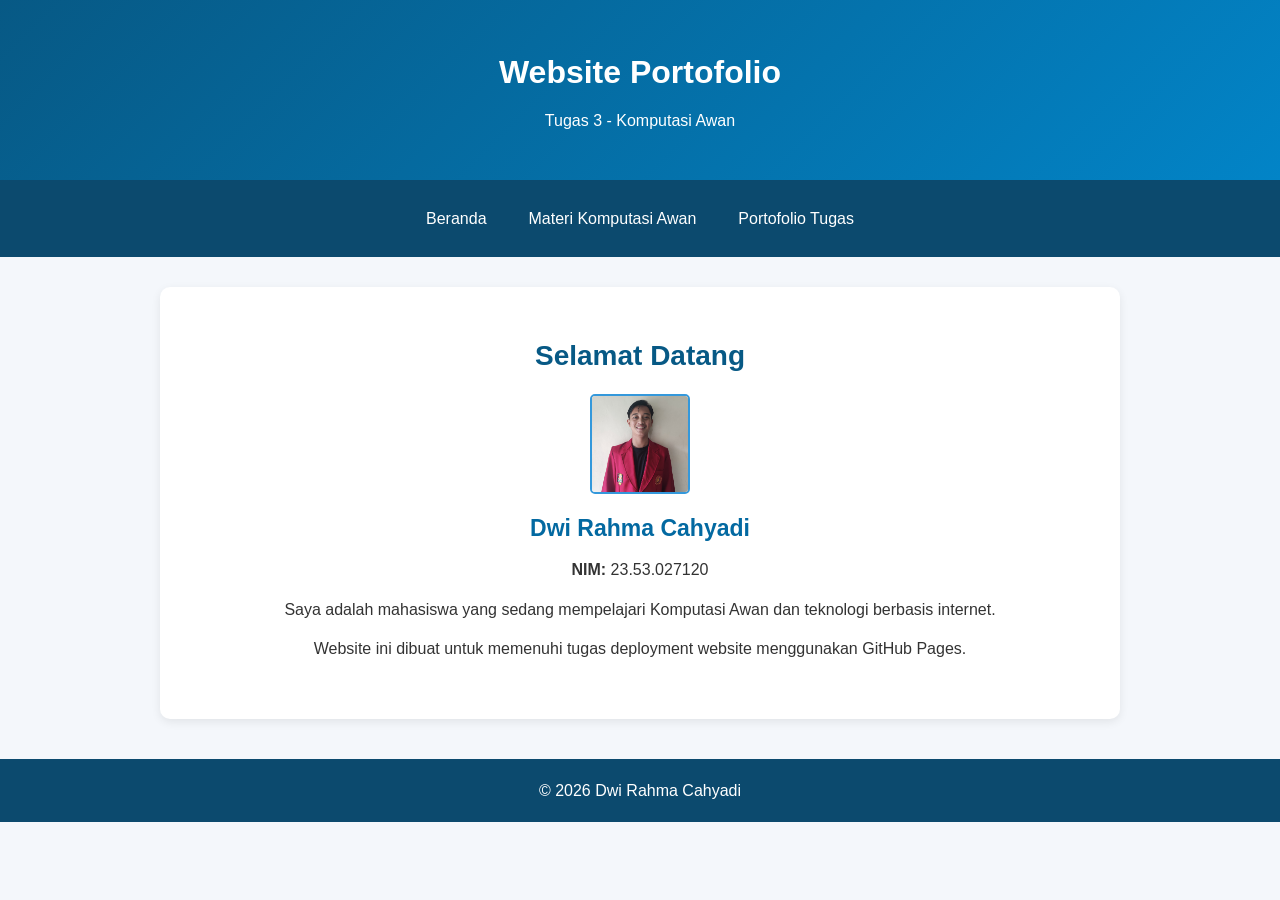
==== index.html @ 14b8032a "Add files via upload" ====
<!DOCTYPE html>
<html lang="id">
<head>
    <meta charset="UTF-8">
    <meta name="viewport" content="width=device-width, initial-scale=1.0">
    <title>Beranda - Website Dwi Rahma Cahyadi</title>
    <link rel="stylesheet" href="assets/css/style.css">
</head>
<body>

    <header>
        <h1>Website Portofolio</h1>
        <p>Tugas 3 - Komputasi Awan</p>
    </header>

    <nav>
        <a href="index.html">Beranda</a>
        <a href="materi.html">Materi Komputasi Awan</a>
        <a href="portofolio.html">Portofolio Tugas</a>
    </nav>

    <main>
        <section class="profil">
            <h2>Selamat Datang</h2>

            <!-- Foto Profil -->
            <img src="assets/images/foto.jpg"
                 alt="Foto Dwi Rahma Cahyadi"
                 class="foto-profil">

            <h3>Dwi Rahma Cahyadi</h3>
            <p><strong>NIM:</strong> 23.53.027120</p>

            <p>
                Saya adalah mahasiswa yang sedang mempelajari
                Komputasi Awan dan teknologi berbasis internet.
            </p>

            <p>
                Website ini dibuat untuk memenuhi tugas deployment
                website menggunakan GitHub Pages.
            </p>
        </section>
    </main>

    <footer>
        <p>&copy; 2026 Dwi Rahma Cahyadi</p>
    </footer>

    <script src="assets/js/menu.js"></script>
</body>
</html>
---- assets/css/style.css ----
/* Pengaturan dasar */
* {
    margin: 0;
    padding: 0;
    box-sizing: border-box;
}

body {
    font-family: Arial, sans-serif;
    background-color: #f4f7fb;
    color: #333;
    line-height: 1.7;
}

/* Bagian header */
header {
    background: linear-gradient(135deg, #075985, #0284c7);
    color: white;
    text-align: center;
    padding: 45px 20px;
}

header h1 {
    font-size: 32px;
    margin-bottom: 8px;
}

header p {
    font-size: 16px;
}

/* Menu navigasi */
nav {
    background-color: #0c4a6e;
    display: flex;
    justify-content: center;
    flex-wrap: wrap;
    gap: 10px;
    padding: 15px;
}

nav a {
    color: white;
    text-decoration: none;
    padding: 10px 16px;
    border-radius: 6px;
    transition: 0.3s;
}

nav a:hover {
    background-color: #0284c7;
}

/* Konten utama */
main {
    max-width: 1000px;
    margin: 30px auto;
    padding: 0 20px;
}

section {
    background-color: white;
    padding: 25px;
    margin-bottom: 20px;
    border-radius: 10px;
    box-shadow: 0 3px 10px rgba(0, 0, 0, 0.08);
}

section h2 {
    color: #075985;
    margin-bottom: 15px;
}

section h3 {
    color: #0369a1;
    margin-top: 15px;
    margin-bottom: 8px;
}

section p {
    margin-bottom: 12px;
}

section ul {
    padding-left: 25px;
}

/* Bagian profil */
.profil {
    text-align: center;
    padding: 45px 25px;
}

.profil h2 {
    font-size: 28px;
}

.profil h3 {
    font-size: 23px;
}

/* Foto profil */
/* Foto Profil Bentuk Kotak */
.profil img.foto-profil {
    width: 100px !important;
    height: 100px !important;
    max-width: 100px;
    object-fit: cover;
    border-radius: 5px;
    border: 2px solid #3498db;
    display: block;
    margin: 10px auto;
}
/* Link */
section a {
    display: inline-block;
    background-color: #0284c7;
    color: white;
    text-decoration: none;
    padding: 10px 18px;
    border-radius: 6px;
    margin-top: 10px;
}

section a:hover {
    background-color: #075985;
}

/* Footer */
footer {
    background-color: #0c4a6e;
    color: white;
    text-align: center;
    padding: 18px;
    margin-top: 40px;
}

/* Tampilan HP */
@media (max-width: 600px) {

    header h1 {
        font-size: 25px;
    }

    nav {
        flex-direction: column;
        text-align: center;
    }

    main {
        padding: 0 12px;
    }

    section {
        padding: 18px;
    }

}
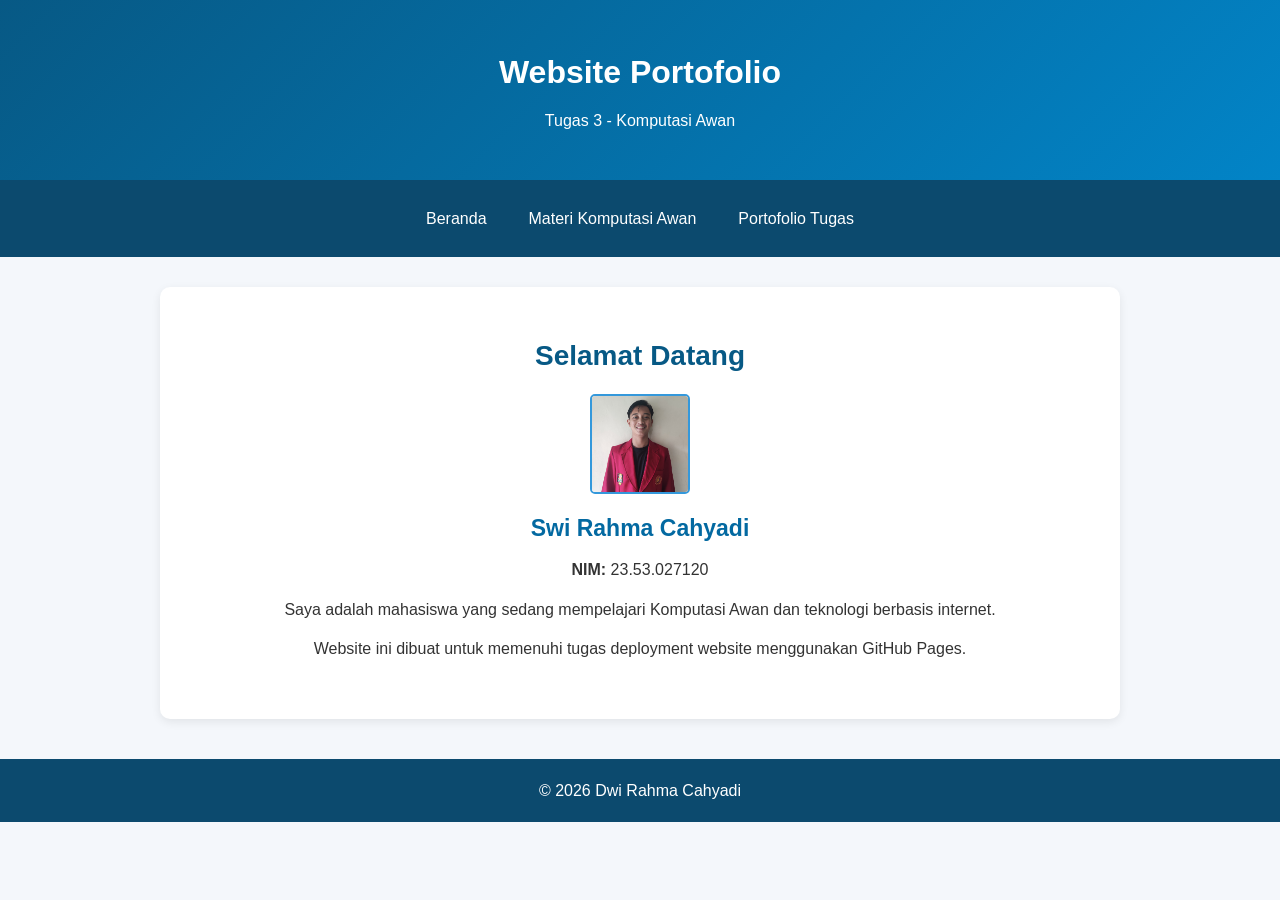
==== commit 9ac5d834: "Add files via upload" ====
--- a/index.html
+++ b/index.html
@@ -29,7 +29,7 @@
                  alt="Foto Dwi Rahma Cahyadi"
                  class="foto-profil">
 
-            <h3>Dwi Rahma Cahyadi</h3>
+            <h3>Swi Rahma Cahyadi</h3>
             <p><strong>NIM:</strong> 23.53.027120</p>
 
             <p>
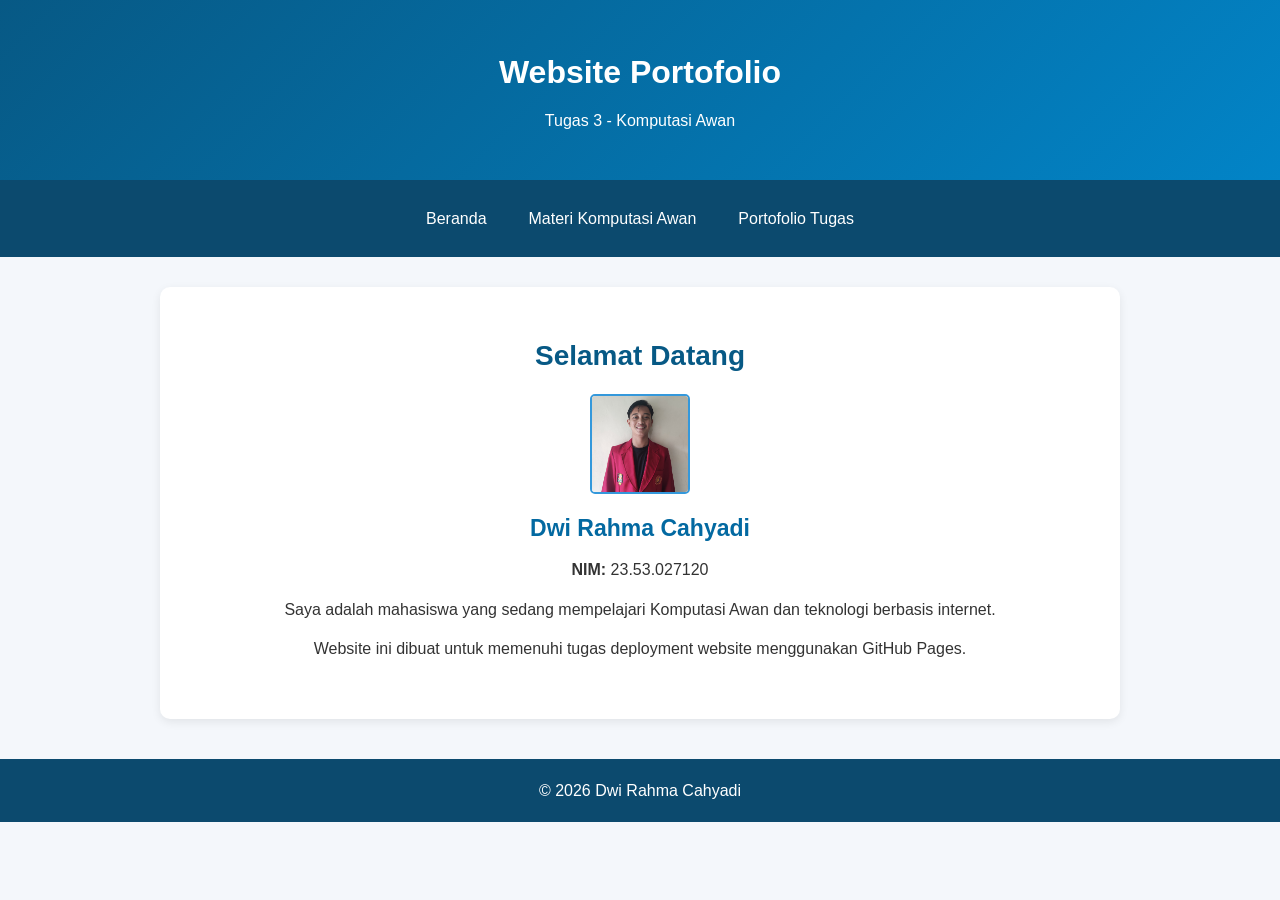
==== commit 2ebc6eb7: "Add files via upload" ====
--- a/index.html
+++ b/index.html
@@ -29,7 +29,7 @@
                  alt="Foto Dwi Rahma Cahyadi"
                  class="foto-profil">
 
-            <h3>Swi Rahma Cahyadi</h3>
+            <h3>Dwi Rahma Cahyadi</h3>
             <p><strong>NIM:</strong> 23.53.027120</p>
 
             <p>
